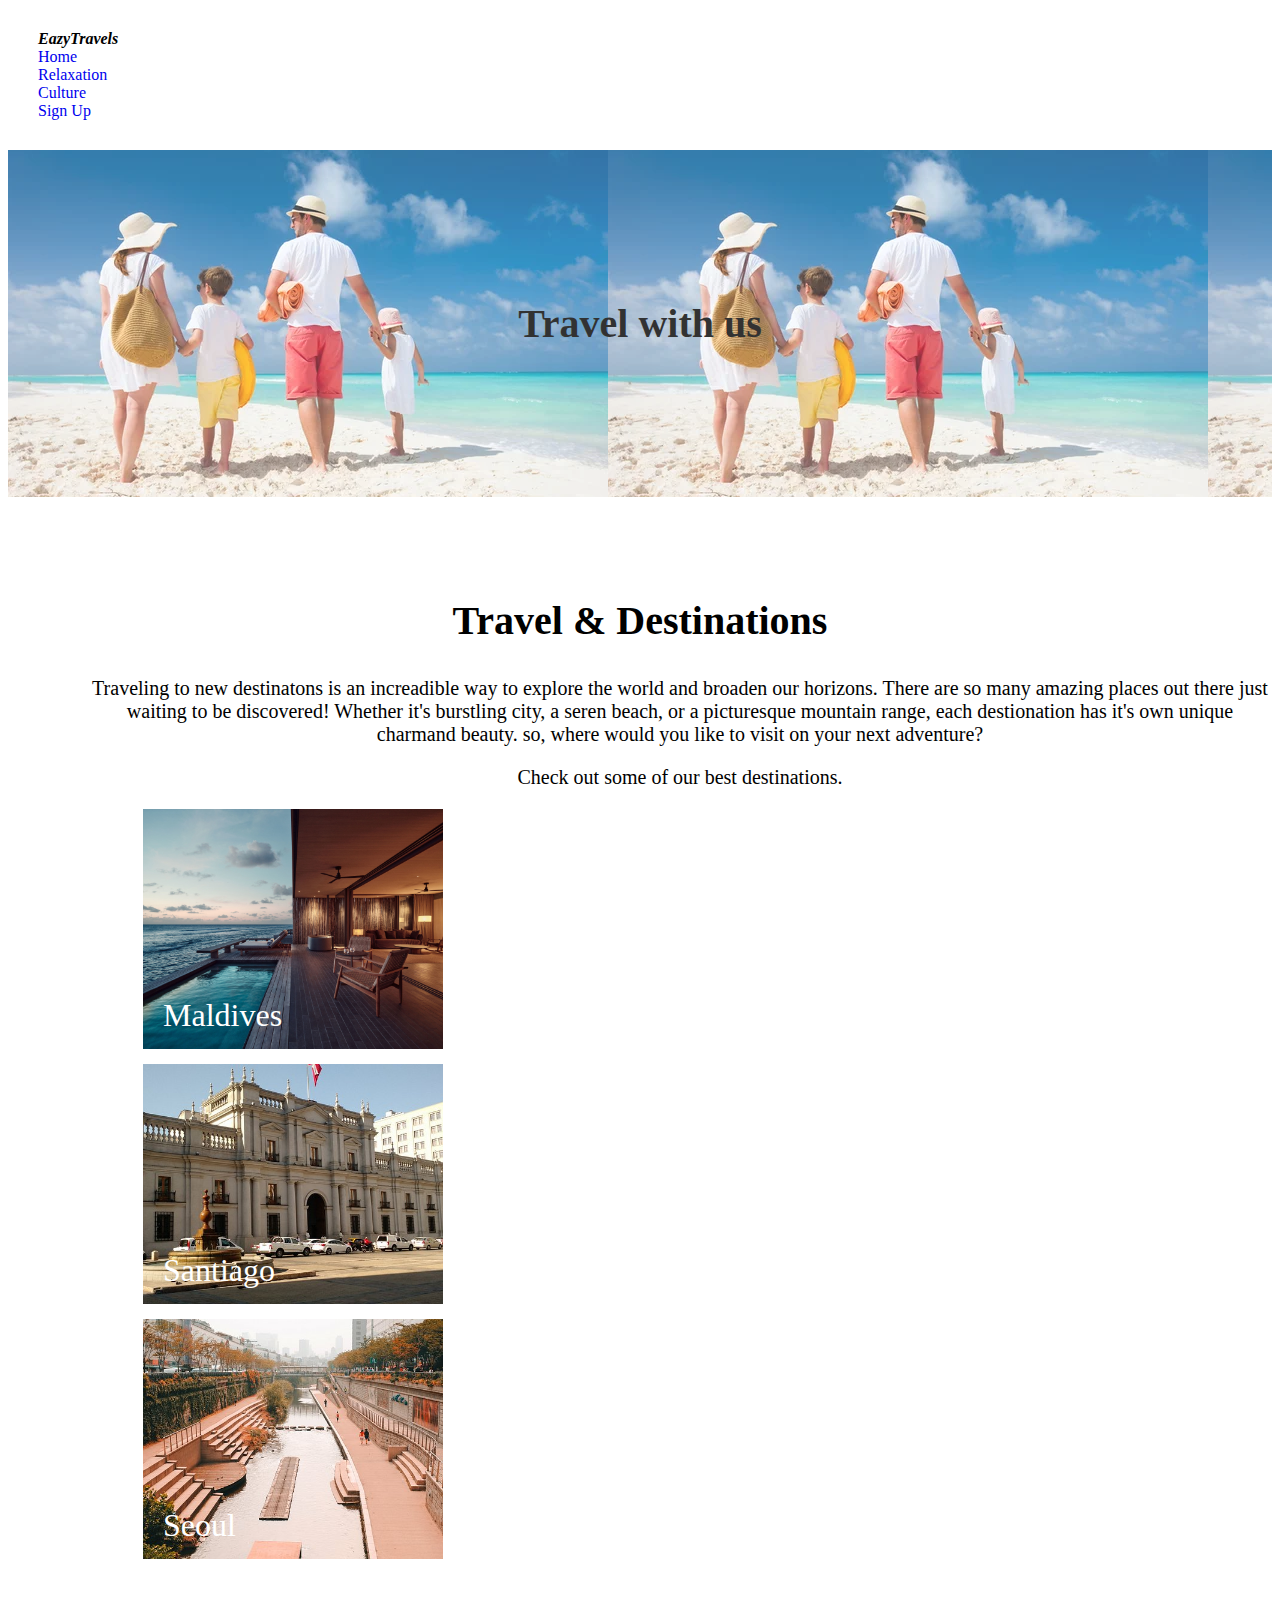
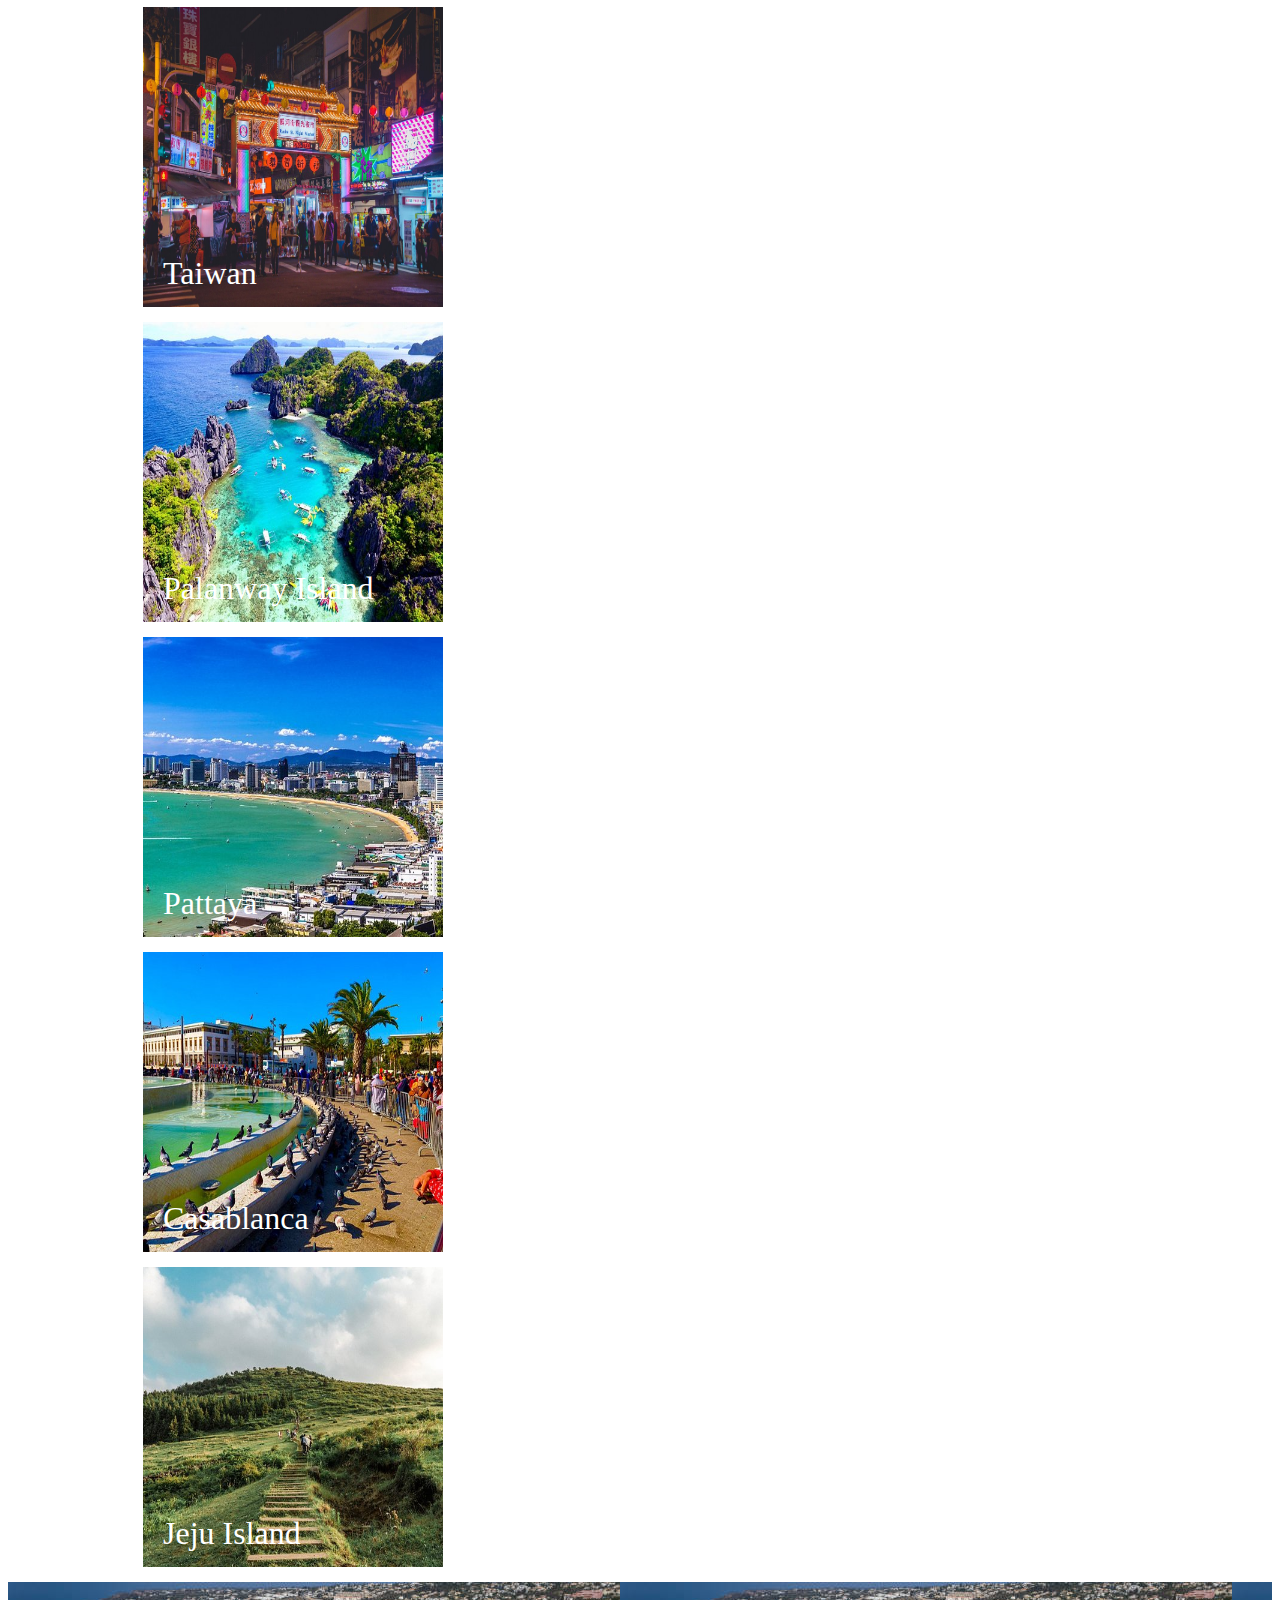
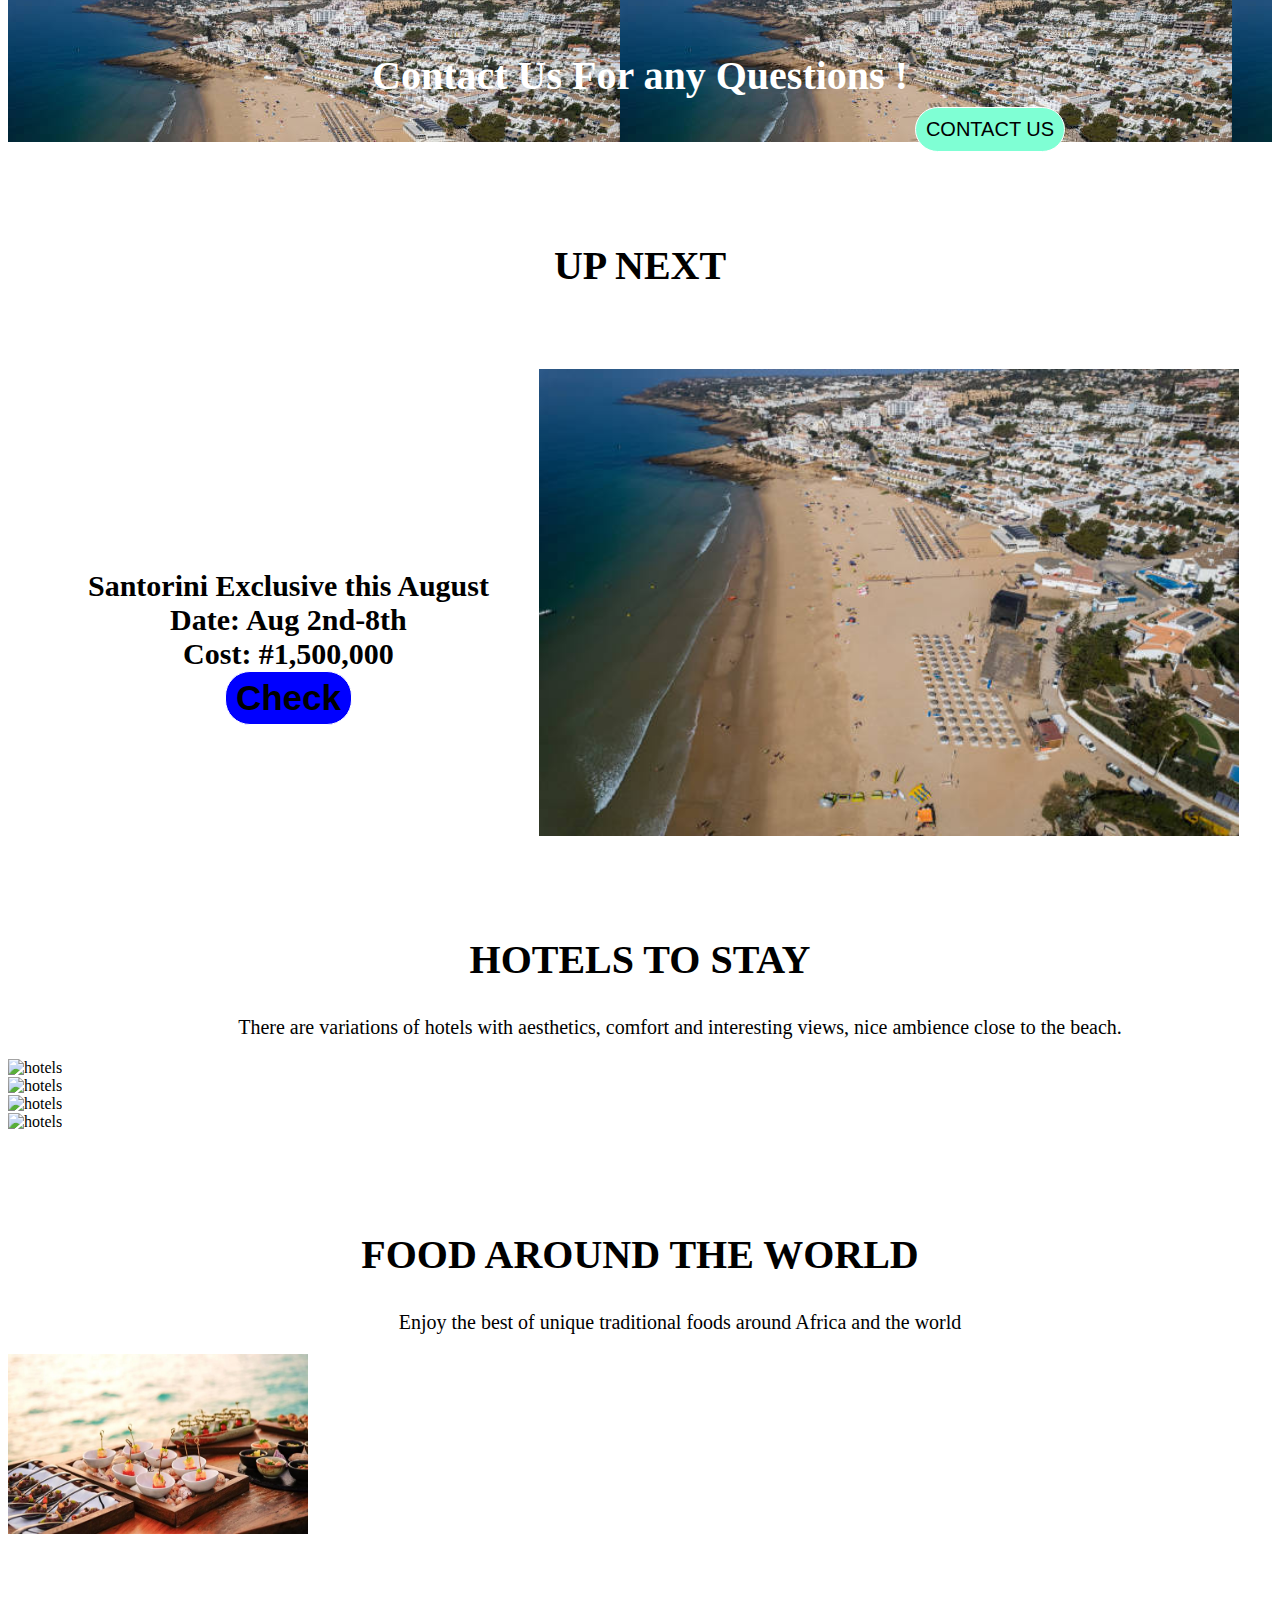
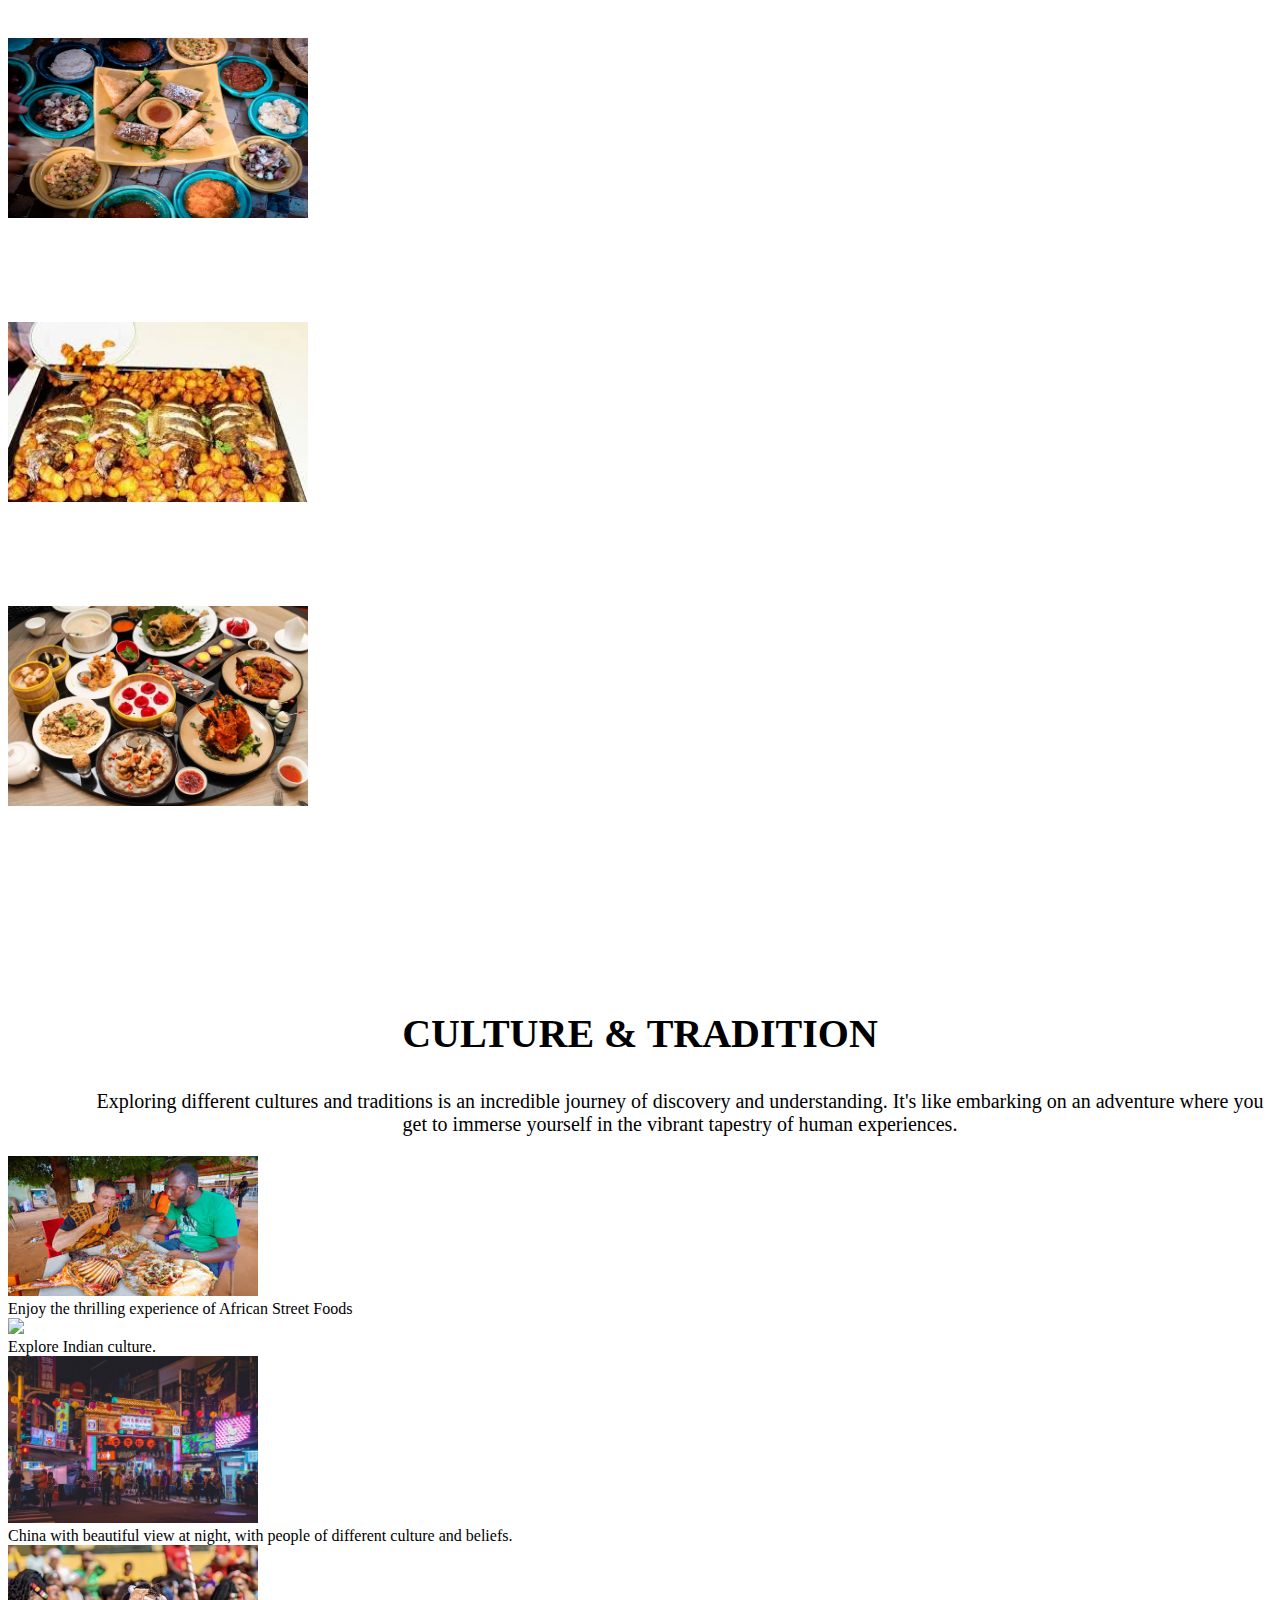
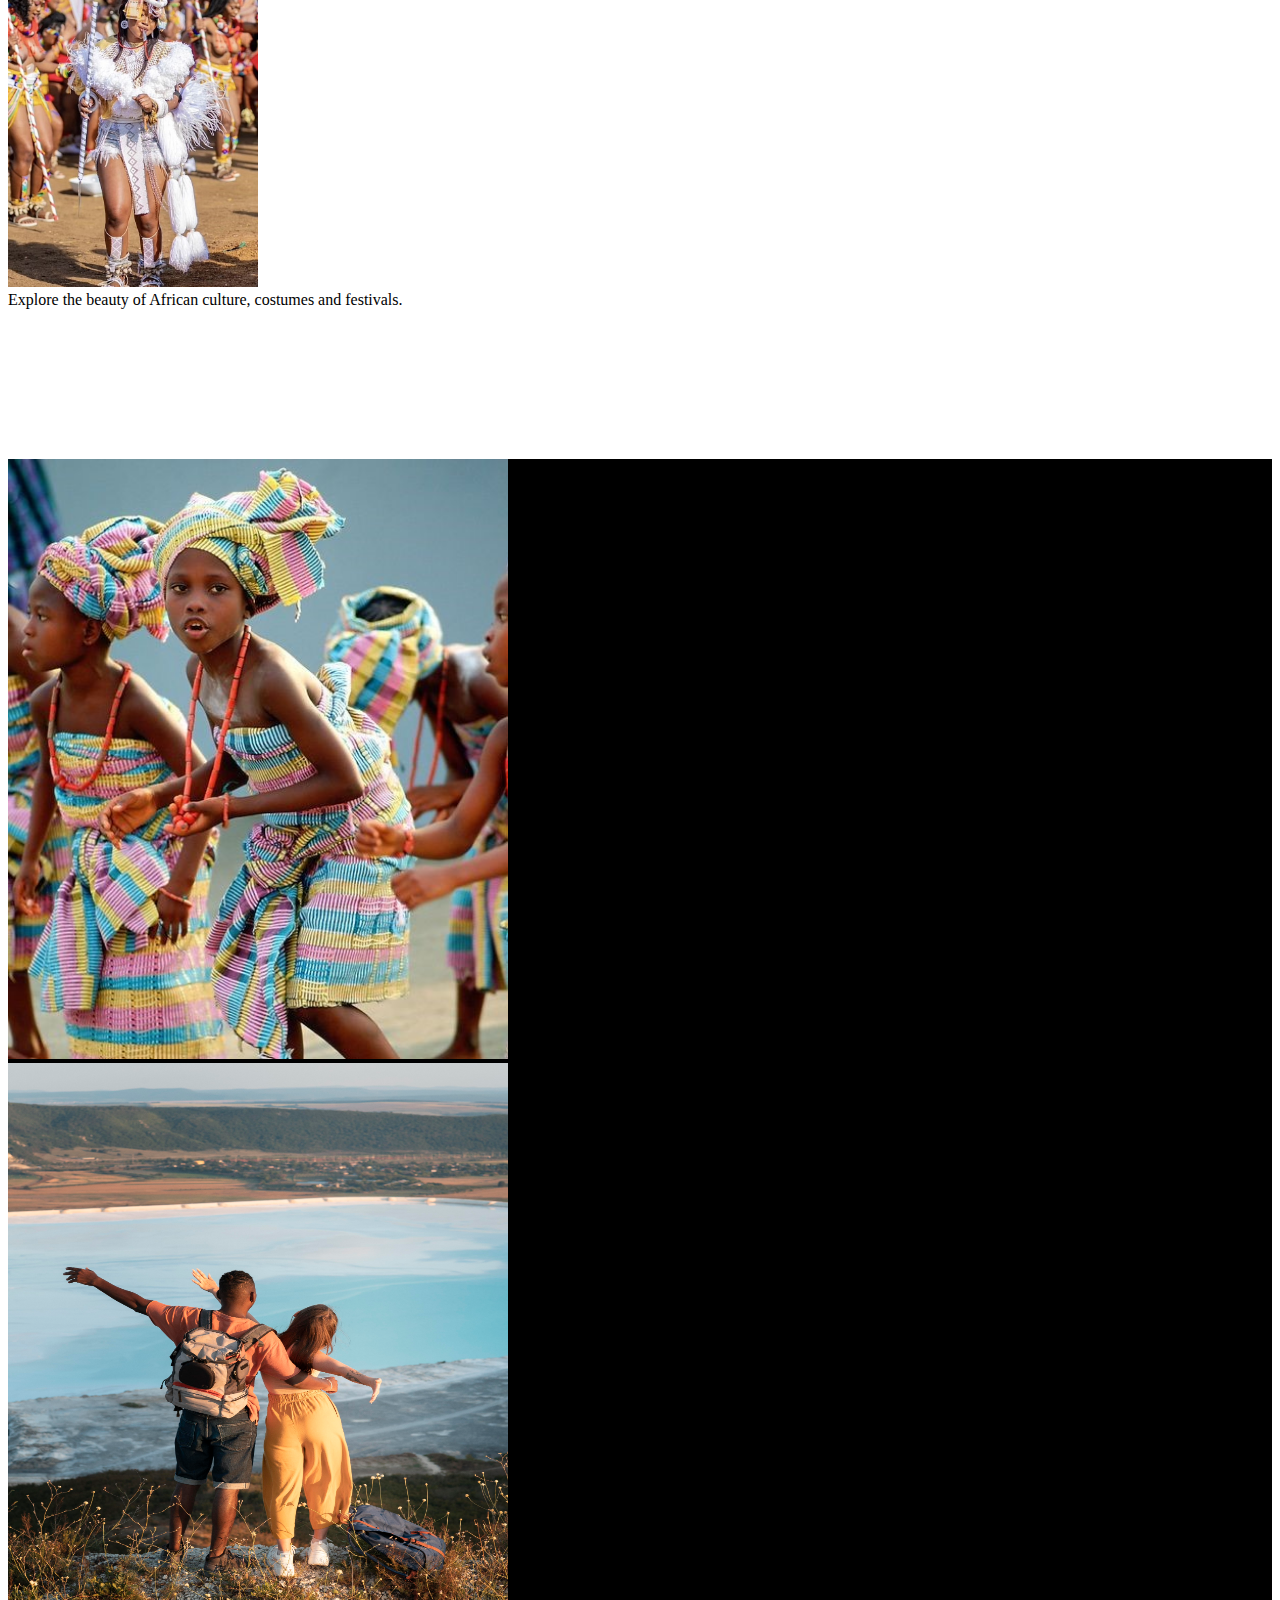
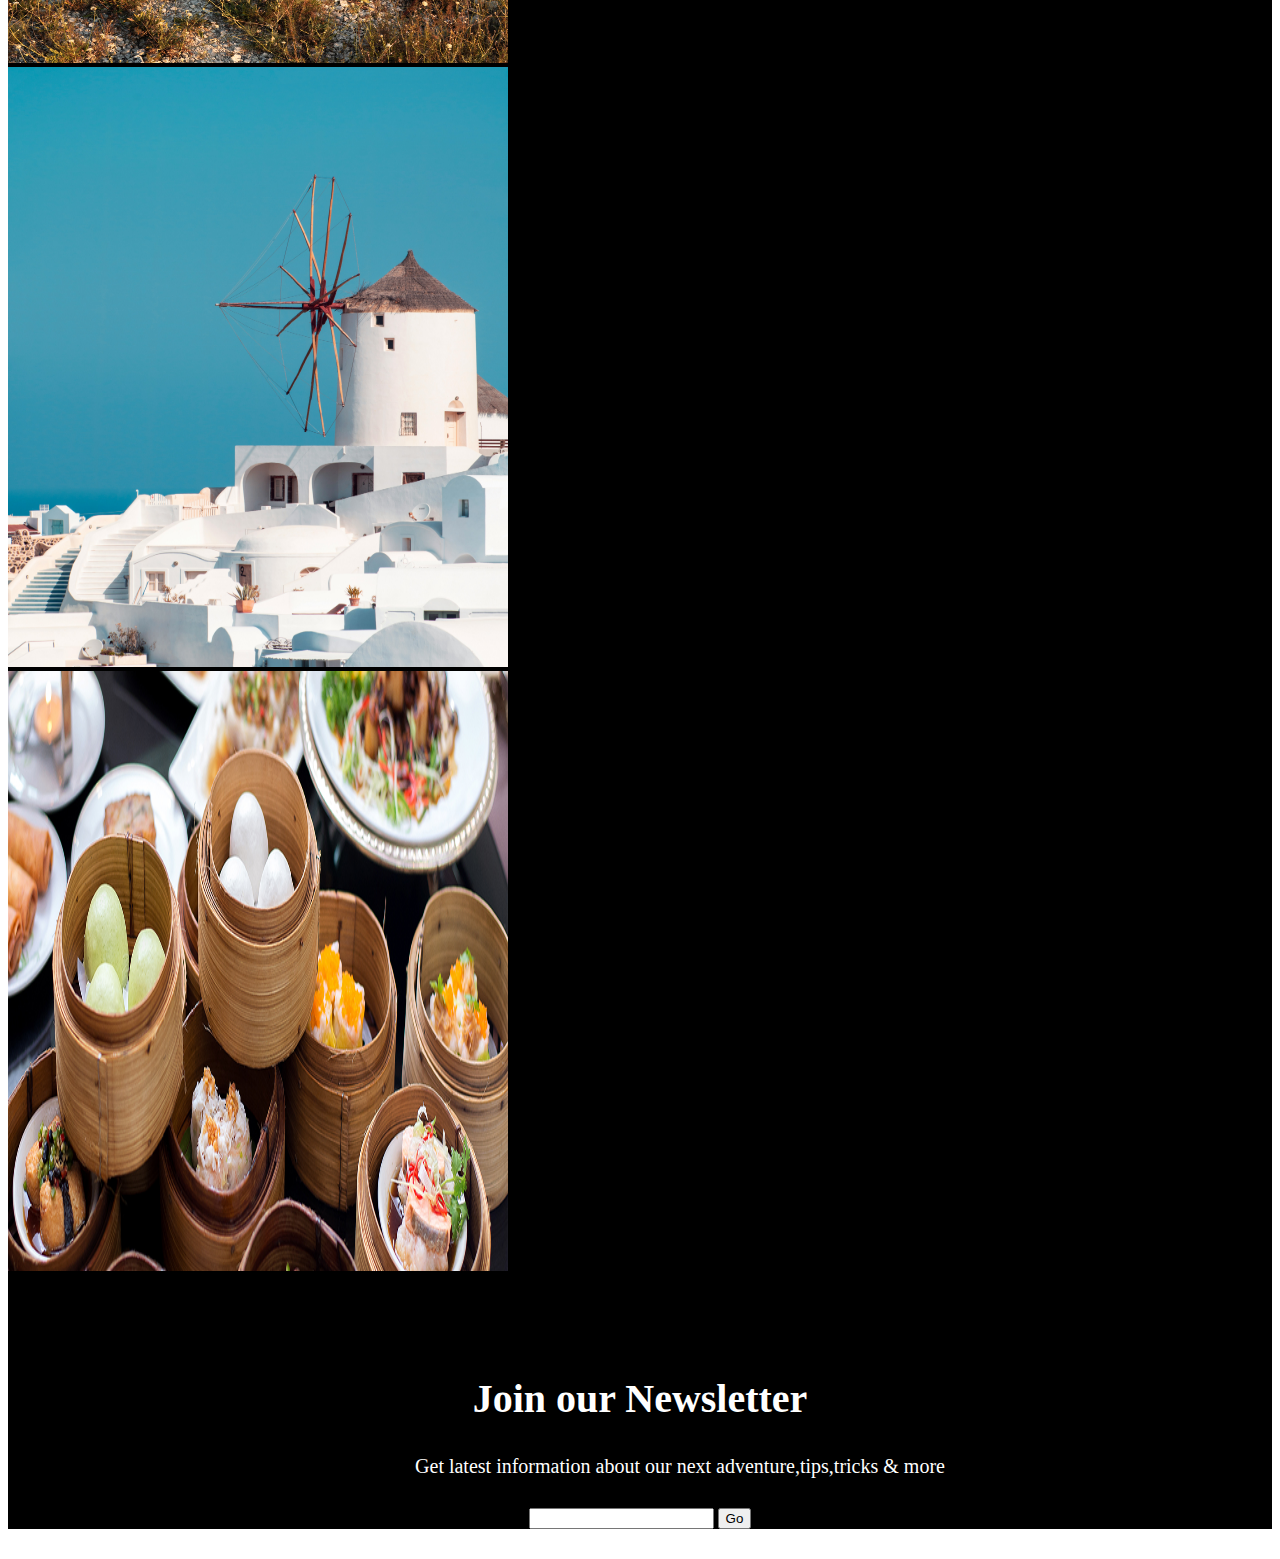
==== index.html @ b3921b5e "Initial commit" ====
<!-- @format -->

<!DOCTYPE html>
<html lang="en">
  <head>
    <meta charset="UTF-8" />
    <meta
      name="viewport"
      content="width=device-width, initial-scale=1.0" />
    <link
      href="https://cdn.jsdelivr.net/npm/bootstrap@5.0.2/dist/css/bootstrap.min.css"
      rel="stylesheet"
      integrity="sha384-EVSTQN3/azprG1Anm3QDgpJLIm9Nao0Yz1ztcQTwFspd3yD65VohhpuuCOmLASjC"
      crossorigin="anonymous" />
    <link
      rel="stylesheet"
      href="style.css" />
    <title>EazyTravels</title>
  </head>
  <body>
    <div class="container-wrap">
      <div class="heading">
        <nav>
          <div class="row">
            <div class="col-2 mr-5 h2">
              <b><i>EazyTravels</i></b>
            </div>
            <div class="col-2"><a href="/index.html">Home</a></div>

            <div class="col-2"><a href="#">Relaxation</a></div>
            <div class="col-2"><a href="#">Culture</a></div>
            <div class="col-2 btn btn-warning p-1 h1 rounded-circle">
              <a href="signup.html">Sign Up</a>
            </div>
          </div>
        </nav>
      </div>

      <h1 class="starter display-2"><b>Travel with us</b></h1>

      <div class="best-destination">
        <h2><b> Travel & Destinations</b></h2>
        <p class="information">
          Traveling to new destinatons is an increadible way to explore the
          world and broaden our horizons. There are so many amazing places out
          there just waiting to be discovered! Whether it's burstling city, a
          seren beach, or a picturesque mountain range, each destionation has
          it's own unique charmand beauty. so, where would you like to visit on
          your next adventure?
        </p>
        <p class="information">Check out some of our best destinations.</p>
      </div>

      <div class="row location">
        <div class="container col-4">
          <img
            src="/Images/maldives-accom-masthead.jpg"
            width="300" />
          <div class="text-over">Maldives</div>
        </div>
        <div class="container col-4">
          <img
            src="/Images/Santiago.jpg"
            width="300" />
          <div class="text-over">Santiago</div>
        </div>
        <div class="container col-4">
          <img
            src="/Images/seoul.jpg"
            width="300" />
          <div class="text-over">Seoul</div>
        </div>
        <br />
        <div class="container col-4">
          <img
            src="/Images/Taipei Taiwan.jpg"
            width="300"
            height="300" />
          <div class="text-over">Taiwan</div>
        </div>
        <div class="container col-4">
          <img
            src="/Images/PalanWay Island.jpg"
            width="300"
            height="300" />
          <div class="text-over">Palanway Island</div>
        </div>
        <div class="container col-4">
          <img
            src="/Images/pattaya.jpg"
            width="300"
            height="300" />
          <div class="text-over">Pattaya</div>
        </div>

        <div class="container col-4">
          <img
            src="/Images/Casablanca.jpg"
            width="300"
            height="300" />
          <div class="text-over">Casablanca</div>
        </div>
        <div class="container col-4">
          <img
            src="/Images/Jeju Island.jpg"
            width="300"
            height="300" />
          <div class="text-over">Jeju Island</div>
        </div>
      </div>

      <div class="contact mt-5">
        <h3>
          <b>Contact Us For any Questions !</b>
          <span
            ><a href="contact.html"><button>CONTACT US</button></a></span
          >
        </h3>
      </div>
      <h2><b>UP NEXT</b></h2>
      <div class="trips">
        <p style="display: flex">
          <span
            >Santorini Exclusive this August<br />
            <span
              >Date: Aug 2nd-8th <br />
              <b>Cost: #1,500,000</b> <br />
              <button class="check">Check</button>
            </span>
          </span>

          <img
            src="Images/lagos.jpg"
            width="700"
            class="trips-img" />
        </p>
        <h2><b>HOTELS TO STAY</b></h2>
        <p class="information">
          There are variations of hotels with aesthetics, comfort and
          interesting views, nice ambience close to the beach.
        </p>
        <div class="row">
          <div class="col">
            <img
              src="images/maldives-accom-masthead.jpg"
              alt="hotels"
              class="hotels"
              width="300"
              height="450" />
          </div>
          <div class="col">
            <img
              src="images/luxury-place.jpg"
              alt="hotels"
              class="hotels"
              width="300"
              height="450" />
          </div>
          <div class="col">
            <img
              src="images/walkway.jpg"
              alt="hotels"
              class="hotels"
              width="300" />
          </div>
          <div class="col">
            <img
              src="images/santorini.jpg"
              alt="hotels"
              class="hotels"
              width="300" />
          </div>
        </div>
      </div>
      <h2 class="topic"><b>FOOD AROUND THE WORLD</b></h2>
      <p class="information">
        Enjoy the best of unique traditional foods around Africa and the world
      </p>
      <div class="row">
        <div class="col">
          <img
            src="Images/BEACH FOOD.jpg"
            alt="foods"
            class="foods"
            width="300"
            height="180" />
        </div>
        <div class="col">
          <img
            src="Images/Famous-foods-around-the-world_appetizers-.jpg"
            alt="foods"
            class="foods"
            width="300"
            height="180" />
        </div>
        <div class="col">
          <img
            src="Images/african-food.jpeg"
            alt="foods"
            class="foods"
            width="300" />
        </div>
        <div class="col">
          <div class="col">
            <img
              src="Images/chinese food.jpg"
              alt="foods"
              class="foods"
              width="300" />
          </div>
        </div>

        <h2><b>CULTURE & TRADITION</b></h2>
        <p class="information">
          Exploring different cultures and traditions is an incredible journey
          of discovery and understanding. It's like embarking on an adventure
          where you get to immerse yourself in the vibrant tapestry of human
          experiences.
        </p>
        <div class="row">
          <div class="col">
            <img
              src="Images/food.jpeg"
              width="250" />
            <br />
            Enjoy the thrilling experience of African Street Foods
          </div>
          <div class="col">
            <img
              src="Images/india.jpg"
              width="250" />
            <br />
            Explore Indian culture.
          </div>
          <div class="col">
            <img
              src="Images/Taipei Taiwan.jpg"
              width="250" />
            <br />
            China with beautiful view at night, with people of different culture
            and beliefs.
          </div>
          <div class="col">
            <img
              src="Images/African Festival.jpeg"
              width="250" />
            <br />
            Explore the beauty of African culture, costumes and festivals.
          </div>
        </div>
        <div class="wrapper">
          <div class="row">
            <div class="col-3">
              <img
                src="Images/Young Dancers, Nigeria.jpeg"
                width="300"
                height="600"
                class="culture" />
            </div>

            <div class="col-3">
              <img
                src="Images/young-couple-travelling-together.jpg"
                width="300"
                height="600"
                class="culture" />
            </div>
            <div class="col-3">
              <img
                src="Images/massimiliano.jpg"
                width="300"
                height="600"
                class="culture" />
            </div>
            <div class="col-3">
              <img
                src="Images/dim_sum.jpg"
                width="300"
                height="600"
                class="culture" />
            </div>
          </div>
          <h2 style="color: white">Join our Newsletter</h2>
          <p
            class="information"
            style="color: white">
            Get latest information about our next adventure,tips,tricks & more
          </p>
          <form>
            <input
              type="email"
              class="email p-2 rounded" />
            <input
              type="submit"
              value="Go"
              class="p-2 btn btn-primary"
              onclick="alert('Thanks for signing up, we will keep in touch.😘')" />
          </form>
        </div>
      </div>
    </div>
  </body>
</html>
---- style.css ----
/** @format */
button {
  background-color: aquamarine;
  padding: 10px;
  border-radius: 30px;
  border: 1px solid white;
  font-size: 20px;
  margin-left: 700px;
}
h2 {
  margin-top: 100px;
}
.heading {
  margin: 30px;
}

p {
  text-align: center;
  font-size: 30px;
  margin-left: 80px;
  margin-top: 80px;
  font-weight: 600;
}
span {
  margin-top: 200px;
}
form {
  text-align: center;
  margin: 30px;
}
a {
  text-decoration: none;
}
/*.container-wrap {
  max-width: 80%;
  display: block;
}*/
.information {
  margin-top: 10px;
  font-size: 20px;
  font-weight: 400;
}
.texts {
  text-align: center;
  font-size: 30px;
  margin-left: 80px;
  font-weight: 600;
}

.contact {
  background-image: url(Images/lagos.jpg);
  height: 100px;
  padding: 30px;
  font-size: xx-large;
  color: white;
}
.check {
  margin-left: 0px;
  background-color: blue;
  font-size: 35px;
  font-weight: 700;
  padding: 6px 10px;
  border-radius: 25px;
}
.starter {
  background-position: absolute;
  opacity: 0.8;
  background-image: url(Images/family\ photo.jpg);
  padding: 150px;
  margin-bottom: 30px;
  font-weight: 900px;
}

.container {
  position: relative;
  display: block;
  color: white;
  margin: 15px;
  /* margin-left: 100px;*/
  width: 300px;
  display: flex;
}
.text-over {
  position: absolute;
  bottom: 15px;
  left: 20px;
  font-size: xx-large;
  /*transform: translate(-50%, -50%);*/
}
.location {
  margin-left: 120px;
}

.trips-img {
  display: block;
  margin-left: 50px;
}
.foods {
  margin-bottom: 100px;
}

.best-destination,
h1,
h2,
h3 {
  text-align: center;
  font-size: 40px;
}
.wrapper {
  margin-top: 150px;
  background-color: black;
}
.culture {
  width: 500px;
}
.signup-body {
  max-width: 800;
  background-image: url(Images/young-couple-travelling-together.jpg);
}
.form-input {
  width: 40%;
  margin-bottom: 20px;
}
.signup-form {
  margin-top: 100px;
  color: white;
  font-size: 30px;
}
.heading a:hover {
  background-color: grey;
}
.contacts-info {
  /* margin: 50px;
  padding: 30px;*/
  text-align: center;
  position: relative;
  height: 100vh;
  width: 100%;
  background-image: url(Images/PalanWay\ Island.jpg);
  background-size: cover;
}
.contacts-info::before {
  content: "";
  position: absolute;
  top: 0px;
  right: 0px;
  bottom: 0px;
  left: 0px;
  opacity: 0.2;
}
.contact-head {
  margin: 10px;
  font-size: 80px;
  font-weight: 600px;
}
.contact-menu {
  font-size: 35px;
  color: rgb(3, 3, 79);
}
.contact-link {
  text-align: center;
  font-size: 20px;
  font-size: 40px;
  color: white;
}
.contact-link:hover {
  color: blue;
}
.contact-logo {
  color: rgb(158, 142, 142);
  font-size: 20px;
}
footer {
  margin-top: 50px;
  display: flex;
  background-color: black;
  border-radius: 15px;
  justify-content: center;
}
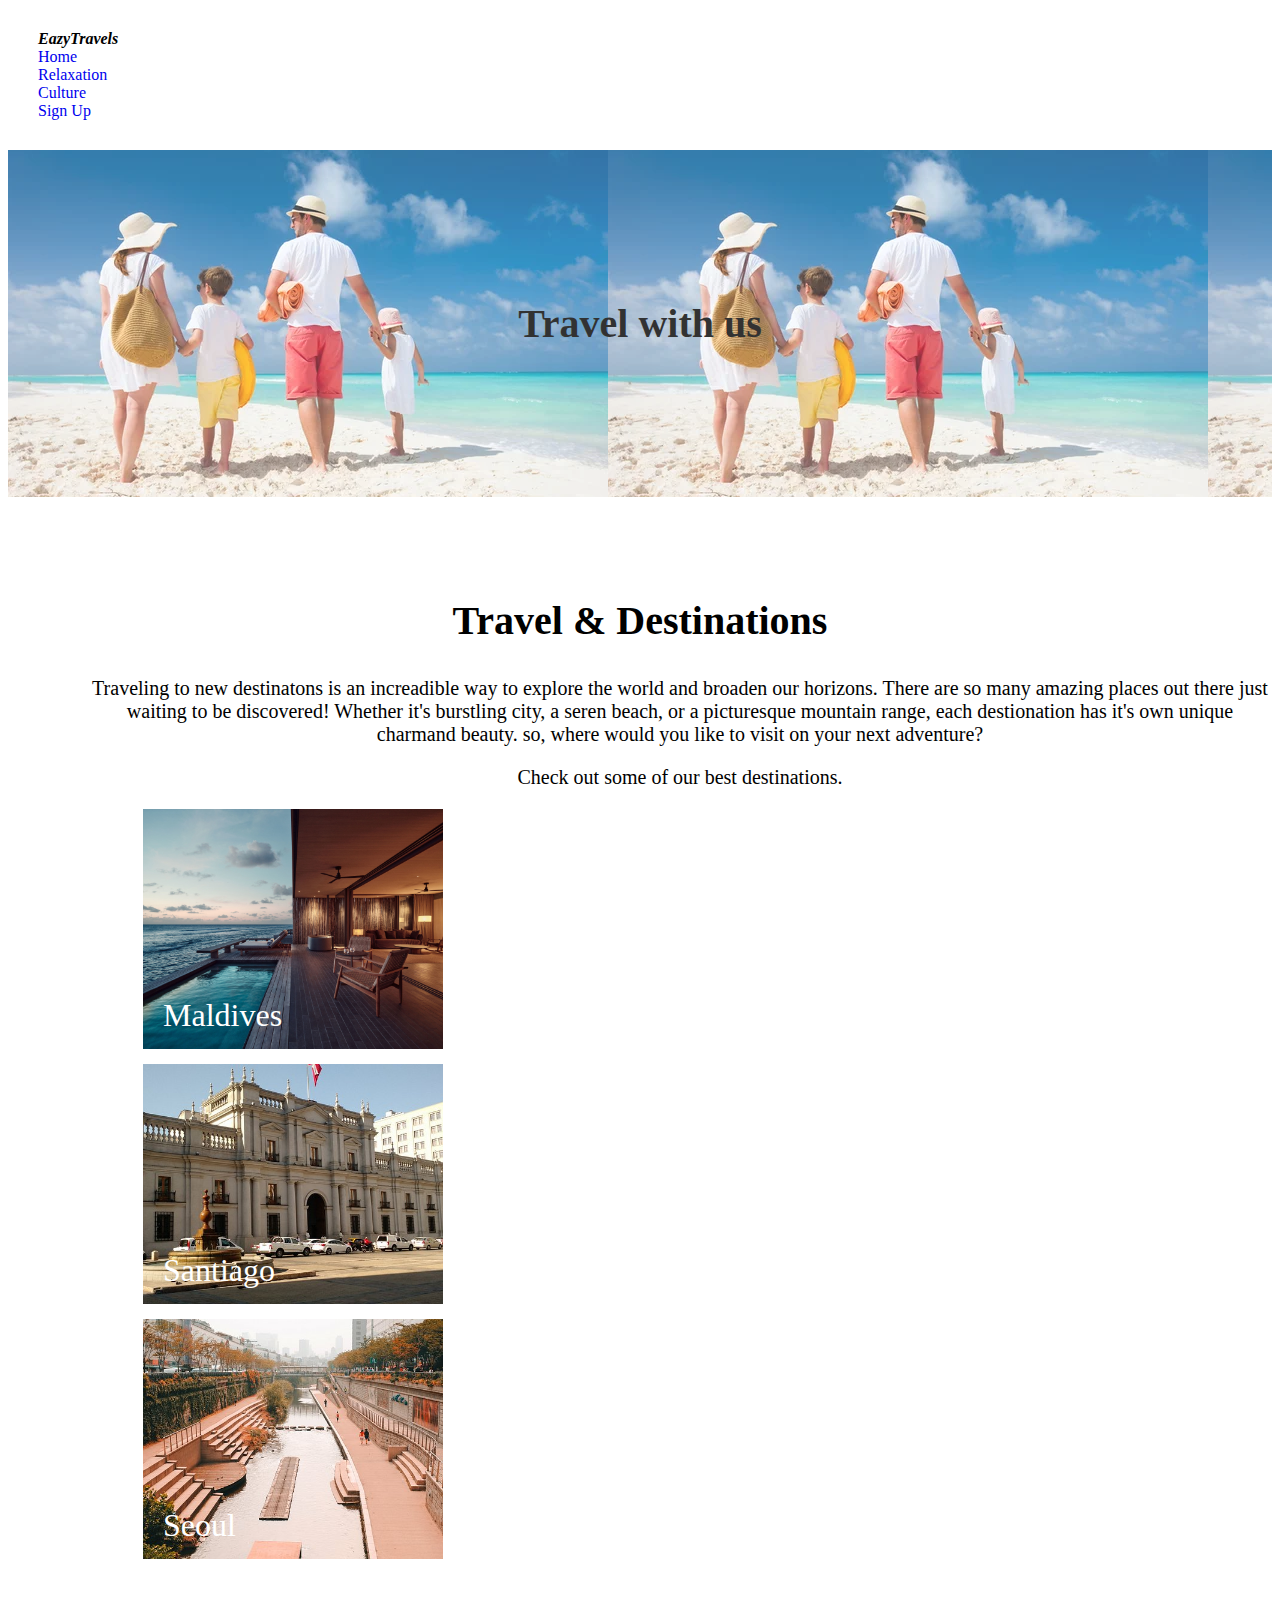
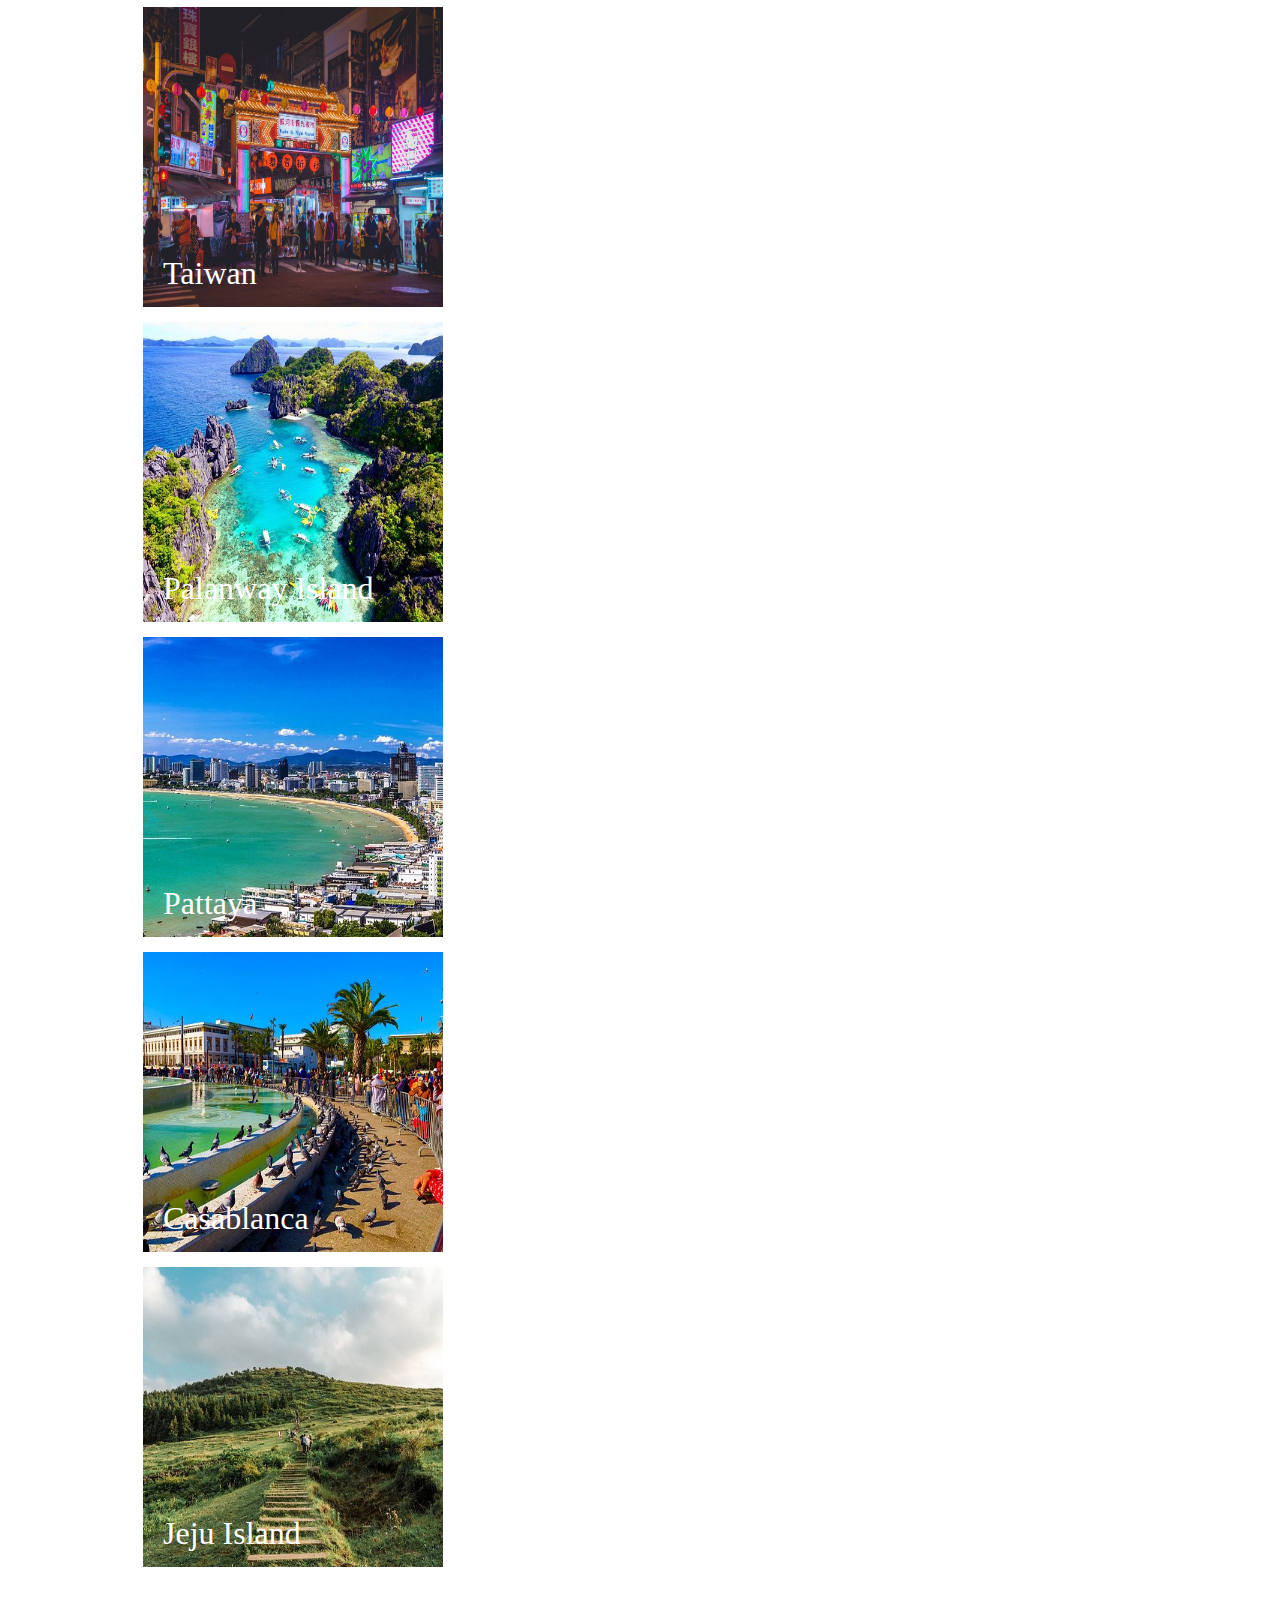
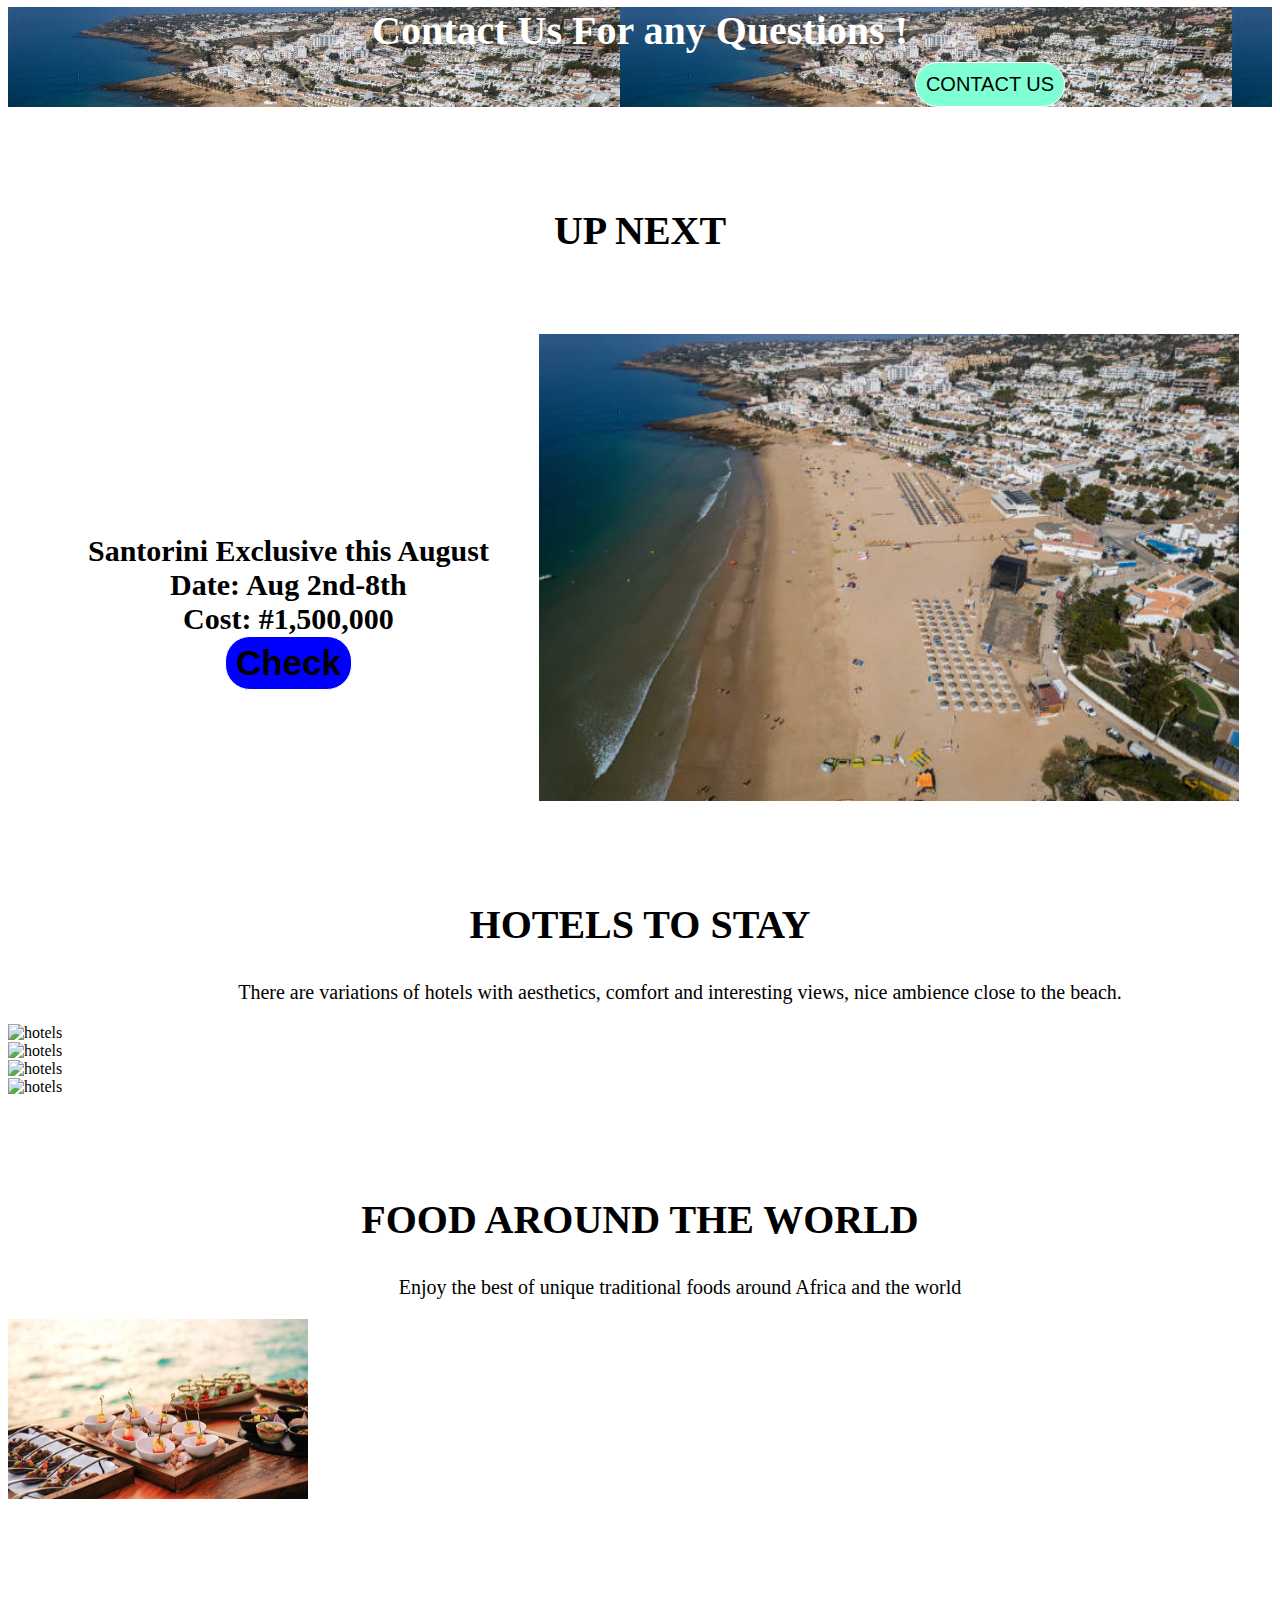
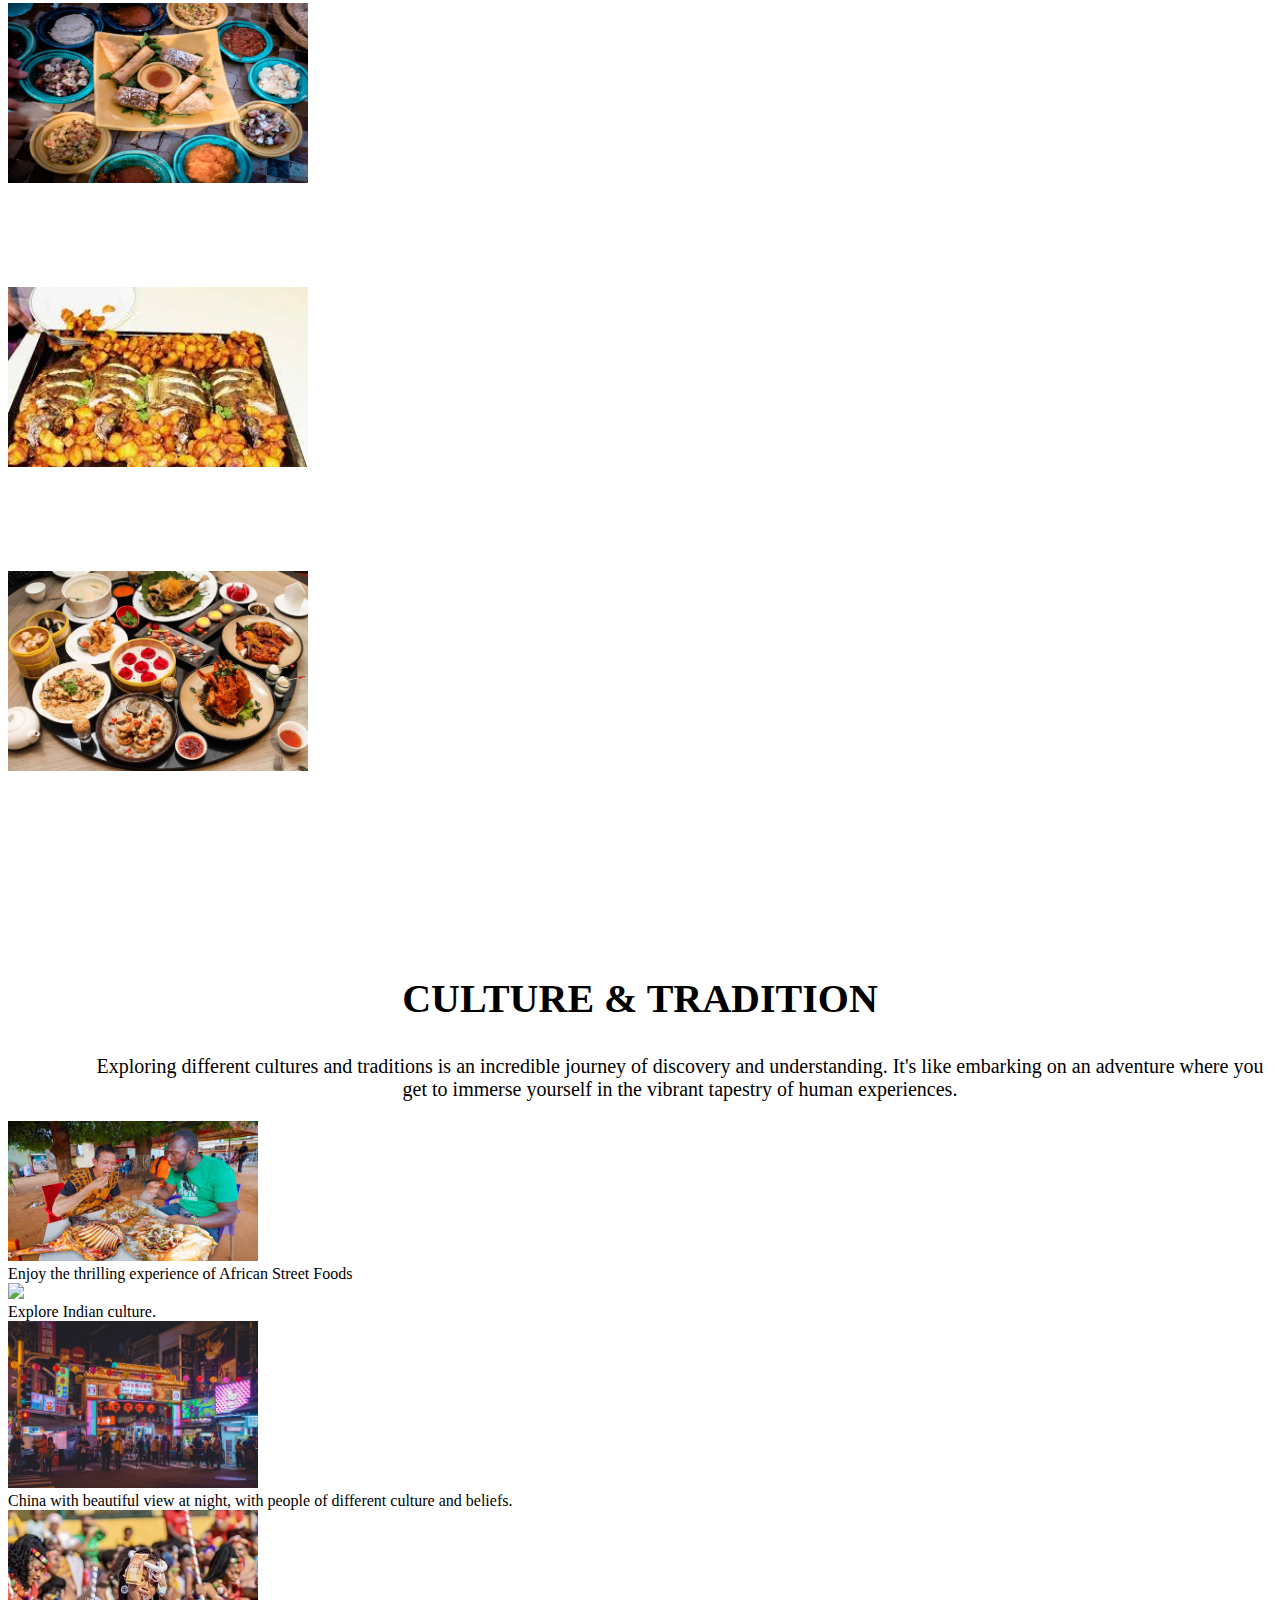
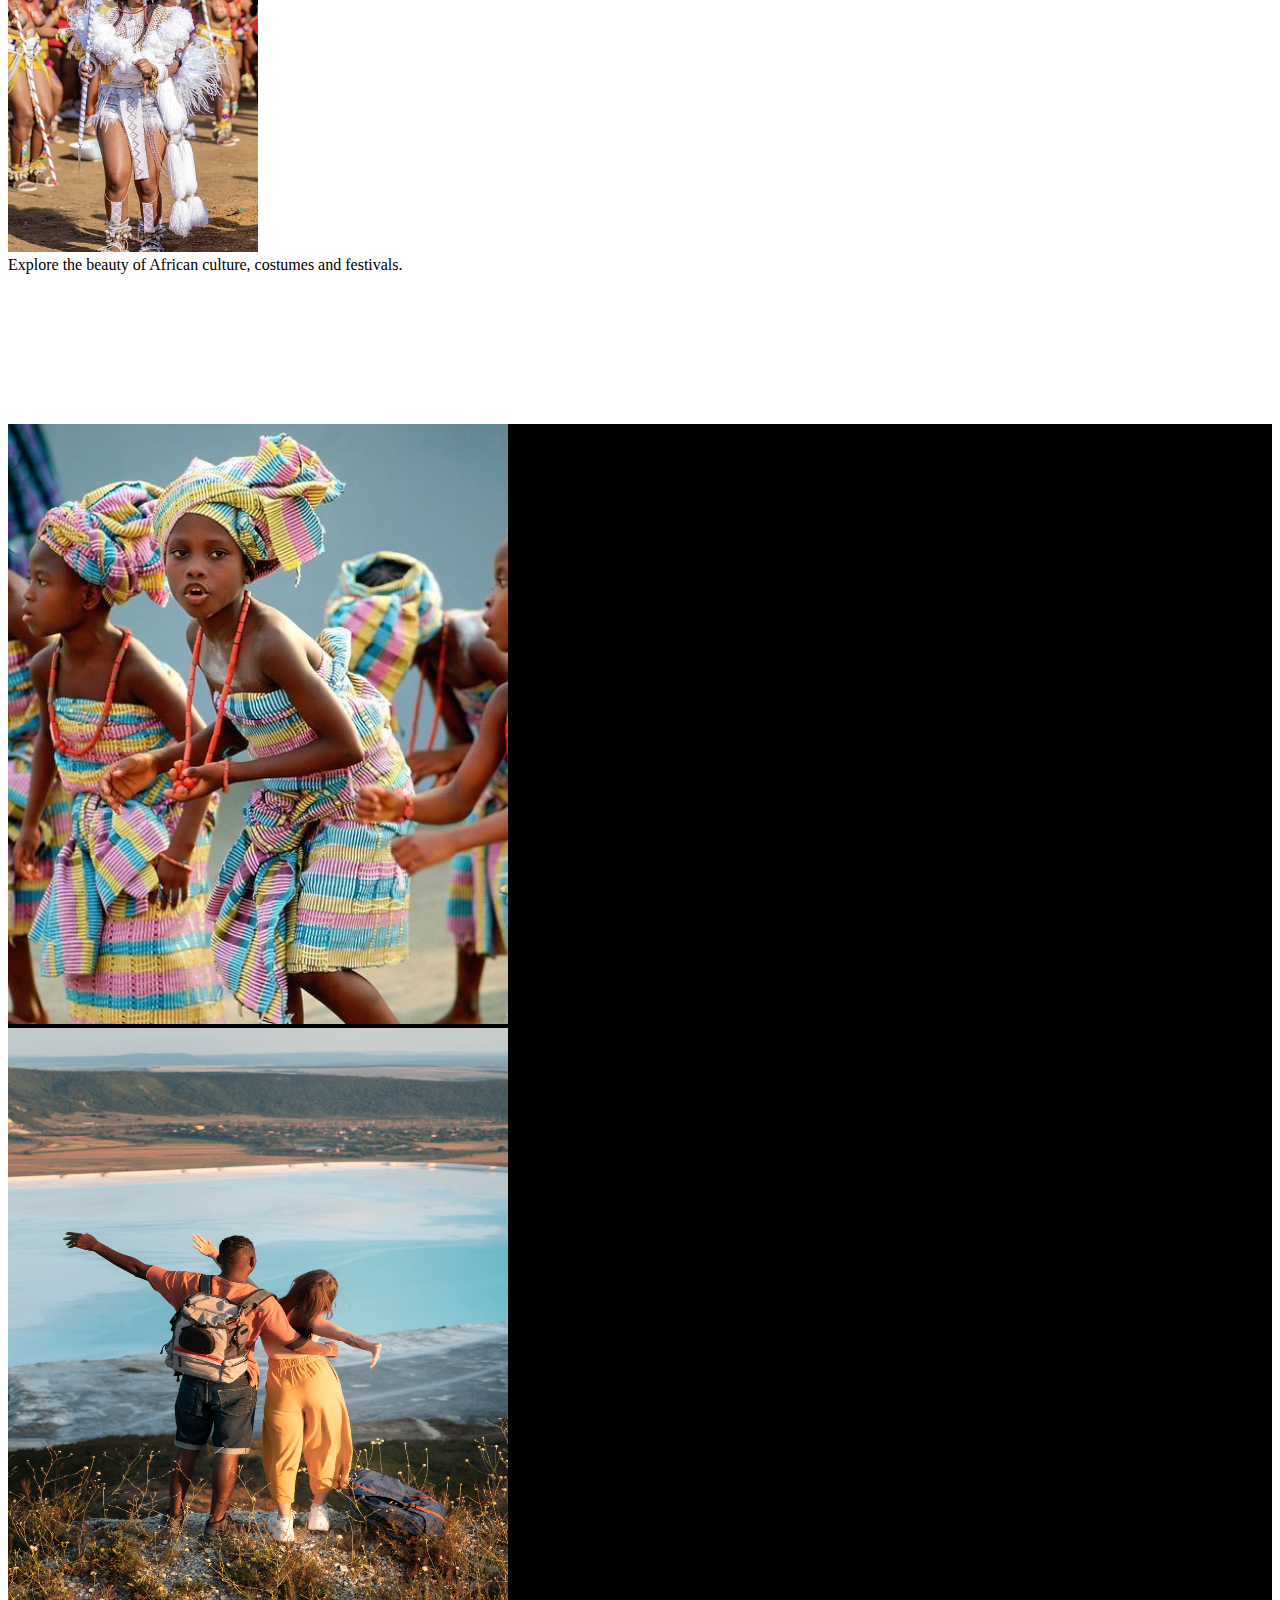
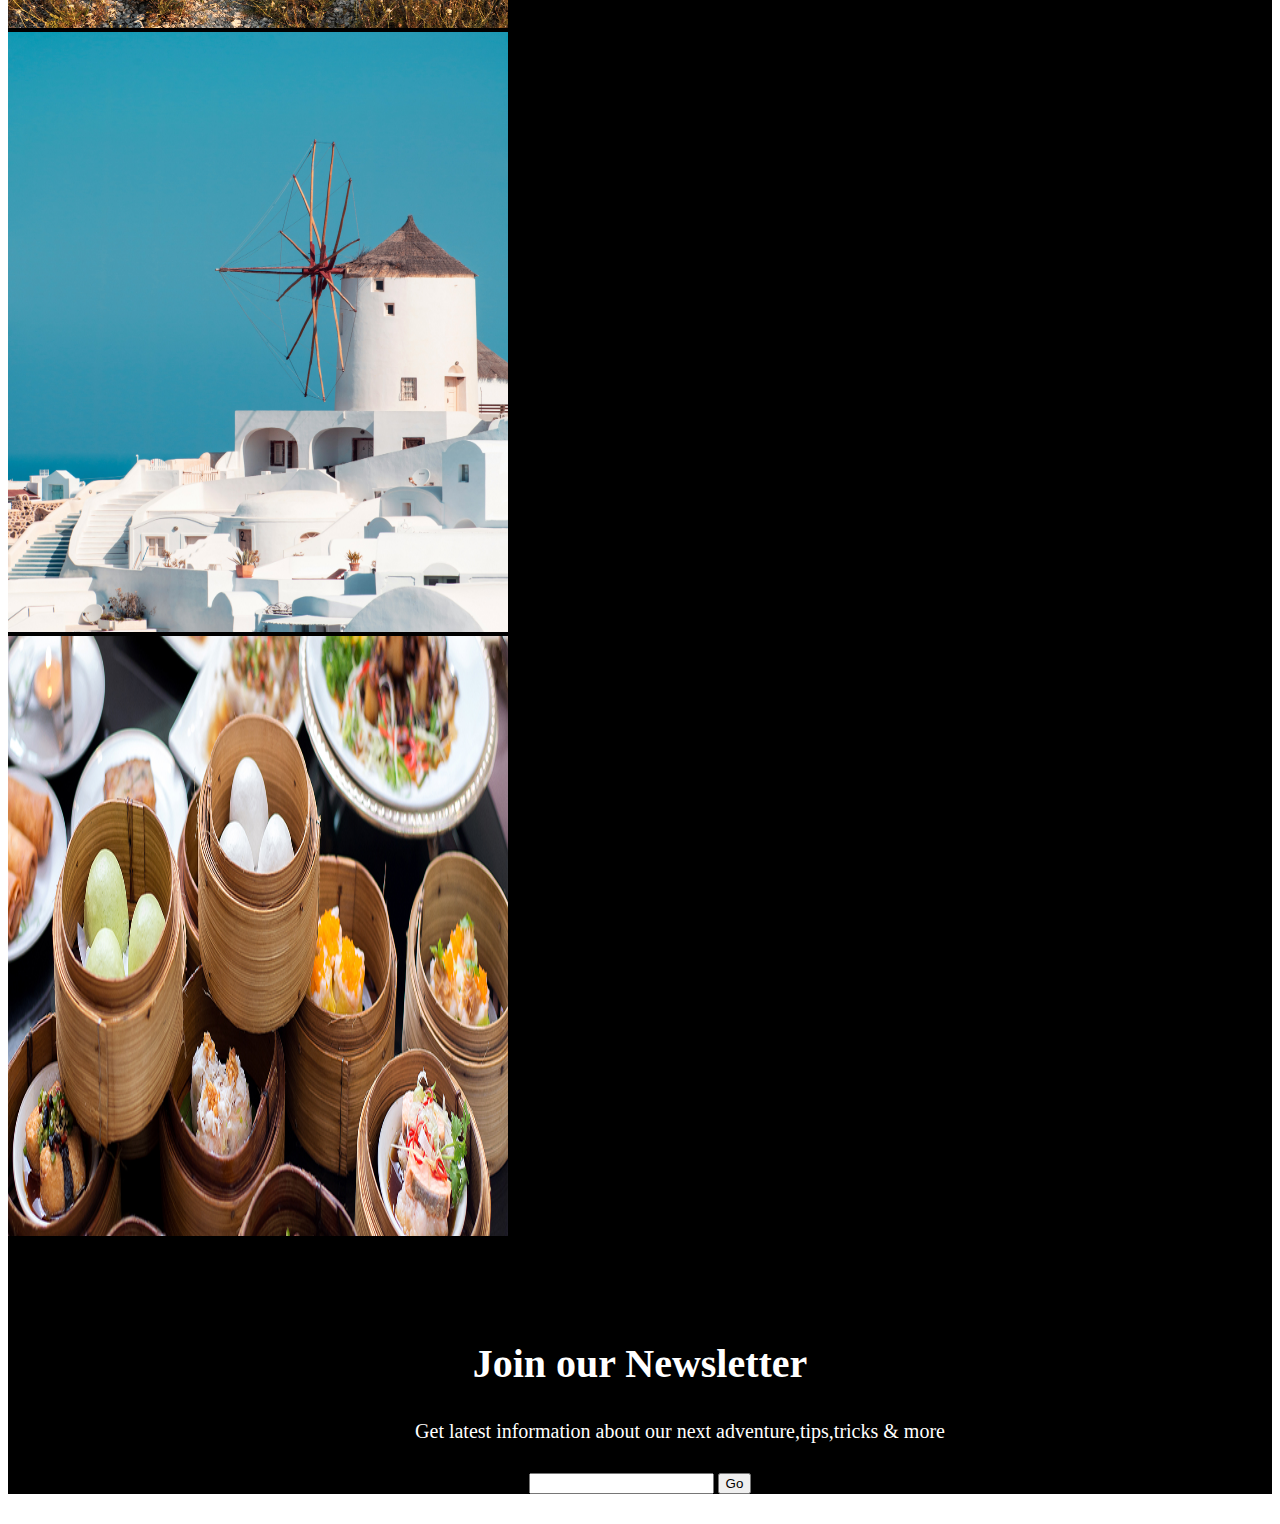
==== commit 097c56a5: "included the contact page" ====
--- a/style.css
+++ b/style.css
@@ -50,7 +50,8 @@
 .contact {
   background-image: url(Images/lagos.jpg);
   height: 100px;
-  padding: 30px;
+  padding: 20;
+
   font-size: xx-large;
   color: white;
 }
@@ -173,7 +174,7 @@
 footer {
   margin-top: 50px;
   display: flex;
-  background-color: black;
+  background-color: red;
   border-radius: 15px;
   justify-content: center;
 }
